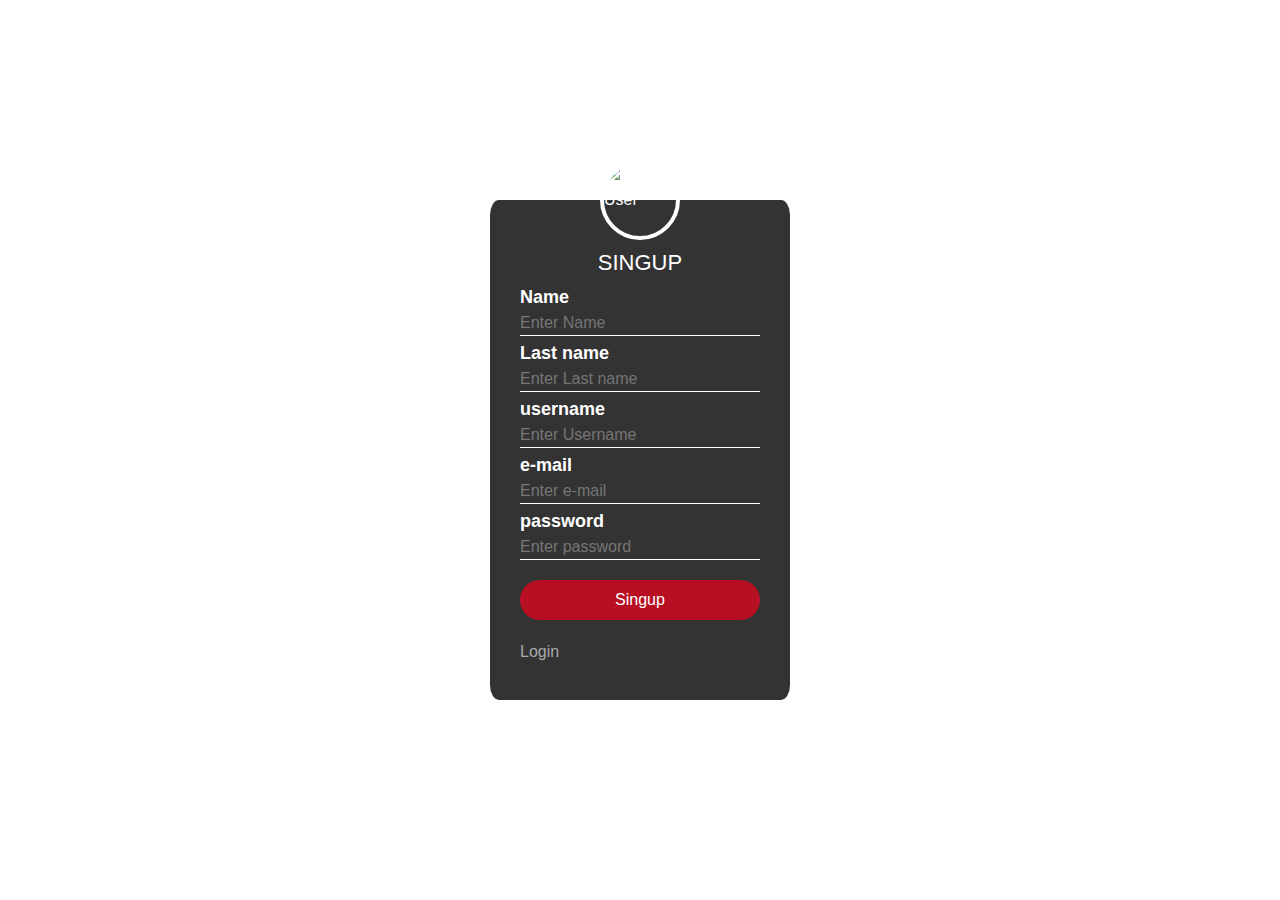
==== singup.html @ 5718f85e "add singup page" ====
<!DOCTYPE html>
<html lang=en dir="ltr">
  <head>
    <meta charset="utf-8">
    <meta name="viewport" content="width=device-width, initial-scale=1, maximum-scale=1">
    <title>MyLoginForm</title>
    <link rel="stylesheet" href="css/bootstrap.min.css">
    <link rel="stylesheet" href="https://cdnjs.cloudflare.com/ajax/libs/animate.css/3.7.0/animate.min.css">
    <link rel="stylesheet" href="css/style.css"><!-- linka per animare gli items -->

  </head>
  <body>
    <div class="container-fluid h-100">
      <div class="form-box singup animated flipInY">
        <img src="https://i.redd.it/ap3klnm9wdi21.png" alt="Logo User">
        <h1>SINGUP</h1>
        <fom action="singup.html">
          <!-- INSERT NAME -->
          <label for="name" class="small">Name</label>
          <input class="h-25px mb-1" type="text" name="name" placeholder="Enter Name">
          <!-- INSERT SURNAME -->
          <label for="Last name" class="small">Last name</label>
          <input class="h-25px mb-1" type="text" name="Last name" placeholder="Enter Last name">
          <!-- INSERT USERNAME -->
          <label for="username" class="small">username</label>
          <input class="h-25px mb-1" type="text" name="username" placeholder="Enter Username">
          <!-- INSERT EMAIL -->
          <label for="e-mail" class="small">e-mail</label>
          <input class="h-25px mb-1" type="text" name="e-mail" placeholder="Enter e-mail">
          <!-- INSERT PASSWORD -->
          <label for="password" class="small">password</label>
          <input class="h-25px" type="text" name="password" placeholder="Enter password">
          <!-- SUBMIT BUTTON -->
          <input type="submit" value="Singup">
          <!-- TORNA A LOGIN -->
          <a href="index.html">Login</a>
        </fom>
      </div>
    </div>
    <script type="text/javascript" src="js/bootstrap.min.js"></script>
    <!-- <script type="text/javascript" src="js/lost.js"></script> -->
  </body>
</html>
---- css/style.css ----
/* settaggio dei parametri in tutta la pagina */
*{
  margin: 0;
  padding: 0;
}

html, body{
  height: 100%;
  overflow: hidden;
}

.container-fluid.h-100{
  display: flex;
  flex-direction: row;
  justify-content: center;
  align-items: center;
  background: url(http://www.psyop.com//images/pics/786_qHL6a6_sc_bs_presspack_cinematicstill_04.jpg) no-repeat center top;
  background-size: cover;
}

.form-box{
  width: 300px;
  height: 400px;
  padding: 50px 30px;
  position: absolute;
  border-radius: 3%;
  color: #ffffff;
  background-color: rgba(0,0,0,.8);
}

.form-box img{
  width: 80px;
  height: 80px;
  border-radius: 50%;
  border: 4px solid white;
  position: absolute;
  top: -40px;
  left: calc(50% - 40px);
}

.form-box h1{
  font-size: 22px;
  text-align: center;
}

.form-box label{
  font-weight: bold;
  font-size: 18px;
  padding: 0;
  margin: 0;
}

.form-box input{
  width: 100%;
  margin-bottom: 20px;
}

.form-box input[type="text"],
.form-box input[type="password"]{
  border: none;
  border-bottom: 1px solid #fff;
  background: transparent;
  outline: none;
  height: 40px;
  color: #fff;
}

.form-box input[type="submit"]{
  border: none;
  background: #b80f22;
  border-radius: 20px;
  color: #fff;
  height: 40px;
  outline: none;
}

.form-box input[type="submit"]:hover{
  cursor: pointer;
  background: #EBA60E;
  color: #000;
}

.form-box a{
  font size: 12px;
  color: darkgray;
  text-decoration: none;
  text-align: right;
}

.h-25px{
  height: 25px !important;
}

.singup{
  height: 500px;
}
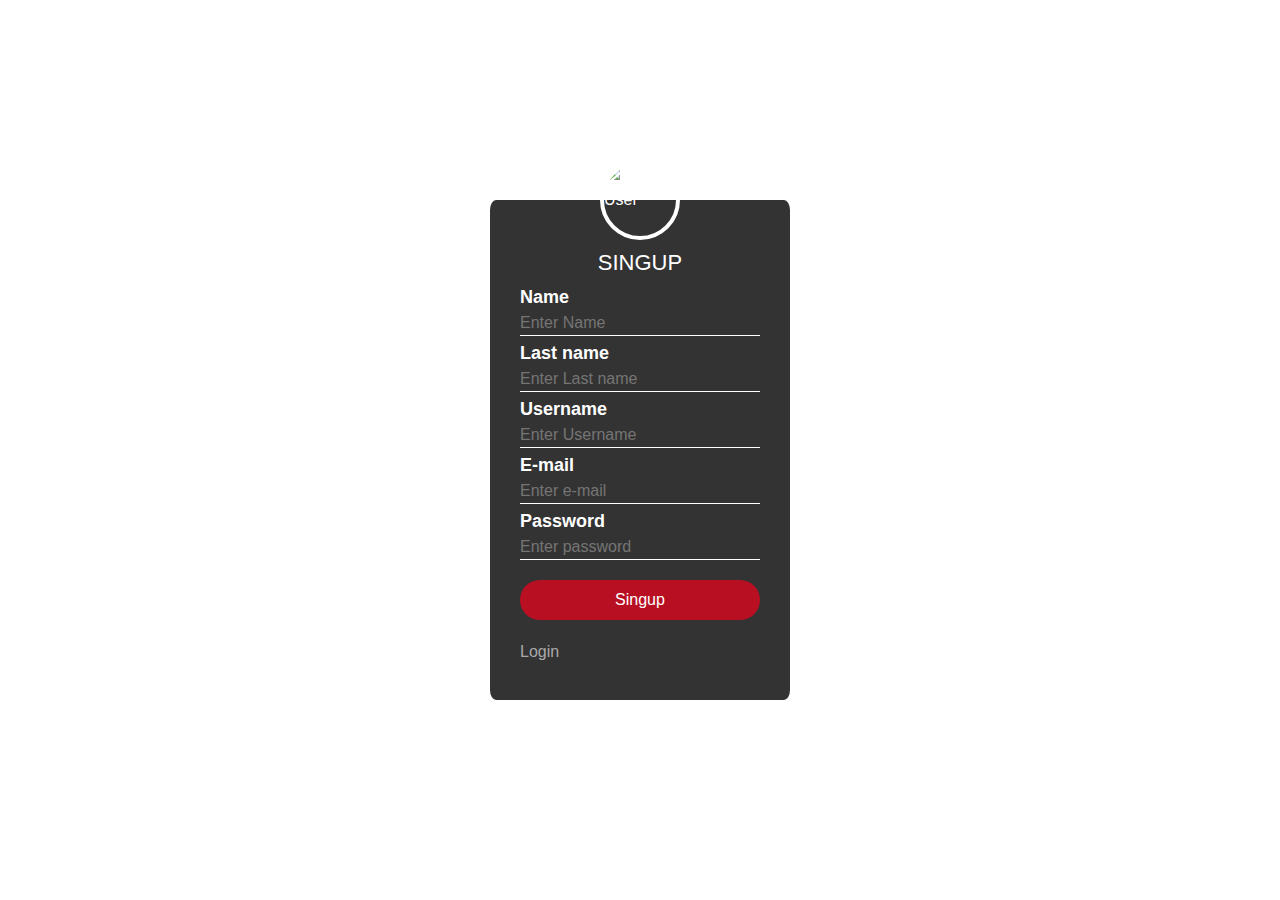
==== commit 4c728c4e: "fix singup page and add send reset password" ====
--- a/singup.html
+++ b/singup.html
@@ -3,7 +3,7 @@
   <head>
     <meta charset="utf-8">
     <meta name="viewport" content="width=device-width, initial-scale=1, maximum-scale=1">
-    <title>MyLoginForm</title>
+    <title>MySignup3Form</title>
     <link rel="stylesheet" href="css/bootstrap.min.css">
     <link rel="stylesheet" href="https://cdnjs.cloudflare.com/ajax/libs/animate.css/3.7.0/animate.min.css">
     <link rel="stylesheet" href="css/style.css"><!-- linka per animare gli items -->
@@ -22,13 +22,13 @@
           <label for="Last name" class="small">Last name</label>
           <input class="h-25px mb-1" type="text" name="Last name" placeholder="Enter Last name">
           <!-- INSERT USERNAME -->
-          <label for="username" class="small">username</label>
+          <label for="username" class="small">Username</label>
           <input class="h-25px mb-1" type="text" name="username" placeholder="Enter Username">
           <!-- INSERT EMAIL -->
-          <label for="e-mail" class="small">e-mail</label>
-          <input class="h-25px mb-1" type="text" name="e-mail" placeholder="Enter e-mail">
+          <label for="e-mail" class="small">E-mail</label>
+          <input class="h-25px mb-1" type="email" name="e-mail" placeholder="Enter e-mail">
           <!-- INSERT PASSWORD -->
-          <label for="password" class="small">password</label>
+          <label for="password" class="small">Password</label>
           <input class="h-25px" type="text" name="password" placeholder="Enter password">
           <!-- SUBMIT BUTTON -->
           <input type="submit" value="Singup">
--- a/css/style.css
+++ b/css/style.css
@@ -23,7 +23,7 @@
   height: 400px;
   padding: 50px 30px;
   position: absolute;
-  border-radius: 3%;
+  border-radius: 2%;
   color: #ffffff;
   background-color: rgba(0,0,0,.8);
 }
@@ -56,7 +56,8 @@
 }
 
 .form-box input[type="text"],
-.form-box input[type="password"]{
+.form-box input[type="password"],
+.form-box input[type="email"]{
   border: none;
   border-bottom: 1px solid #fff;
   background: transparent;
@@ -87,6 +88,11 @@
   text-align: right;
 }
 
+.form-box a:hover{
+  font size: 12px;
+  color: white;
+}
+
 .h-25px{
   height: 25px !important;
 }
@@ -94,3 +100,11 @@
 .singup{
   height: 500px;
 }
+
+.lostPass{
+  height: 295px;
+}
+
+#recovery{
+  background: url(http://www.psyop.com/images/pics/1536/19702_b5qc89_sc_bs_presspack_cinematicstill_02.jpg) no-repeat center top;
+}
